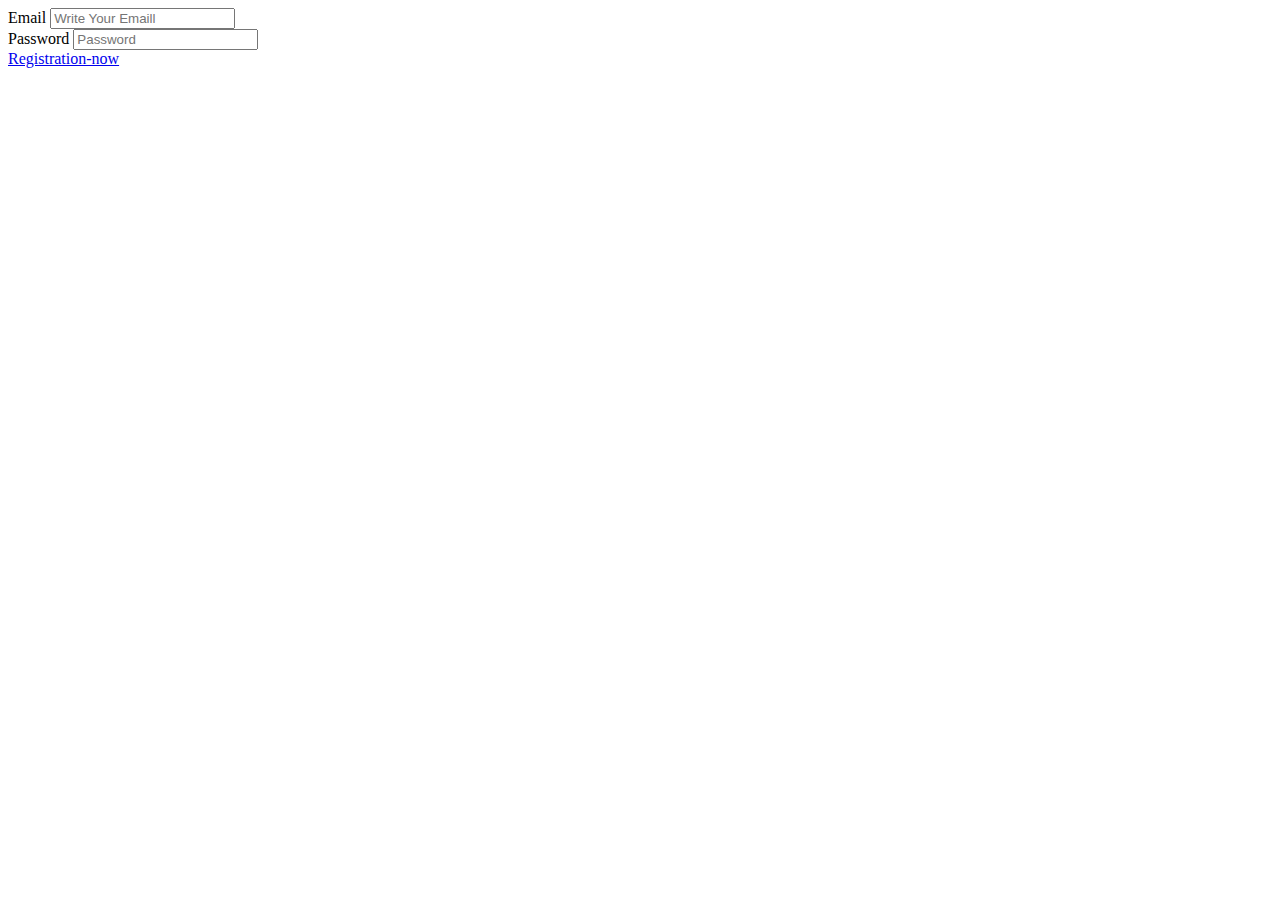
==== index2.html @ b51c6e48 "join section done" ====
<!doctype html>
<html lang="en">

<head>
    <meta charset="utf-8">
    <meta name="viewport" content="width=device-width, initial-scale=1">
    <title>Ragistrotion from</title>
    <link href="https://cdn.jsdelivr.net/npm/bootstrap@5.2.0/dist/css/bootstrap.min.css" rel="stylesheet"
        integrity="sha384-gH2yIJqKdNHPEq0n4Mqa/HGKIhSkIHeL5AyhkYV8i59U5AR6csBvApHHNl/vI1Bx" crossorigin="anonymous">
</head>

<body>

    <form
        class="row g-3 w-50 m-auto d-flex flex-lg-column flex-md-column flex-sm-column flex-xs-column justify-content-center align-items-center">
        <div class="col-12 ">
            <label for="staticEmail2" class="">Email</label>
            <input type="email" class="form-control" name="" id="staticEmail2" placeholder="Write Your Emaill">

        </div>
        <div class=" col-12 ">
            <label for="inputPassword2" class="">Password</label>
            <input type="password" class="form-control" id="inputPassword2" placeholder="Password">
        </div>
        <div class="col-12 ">
            <a class="btn btn-primary" href="index.html">Registration-now</a>
        </div>
    </form>


    <script src="https://cdn.jsdelivr.net/npm/bootstrap@5.2.0/dist/js/bootstrap.bundle.min.js"
        integrity="sha384-A3rJD856KowSb7dwlZdYEkO39Gagi7vIsF0jrRAoQmDKKtQBHUuLZ9AsSv4jD4Xa"
        crossorigin="anonymous"></script>
</body>

</html>
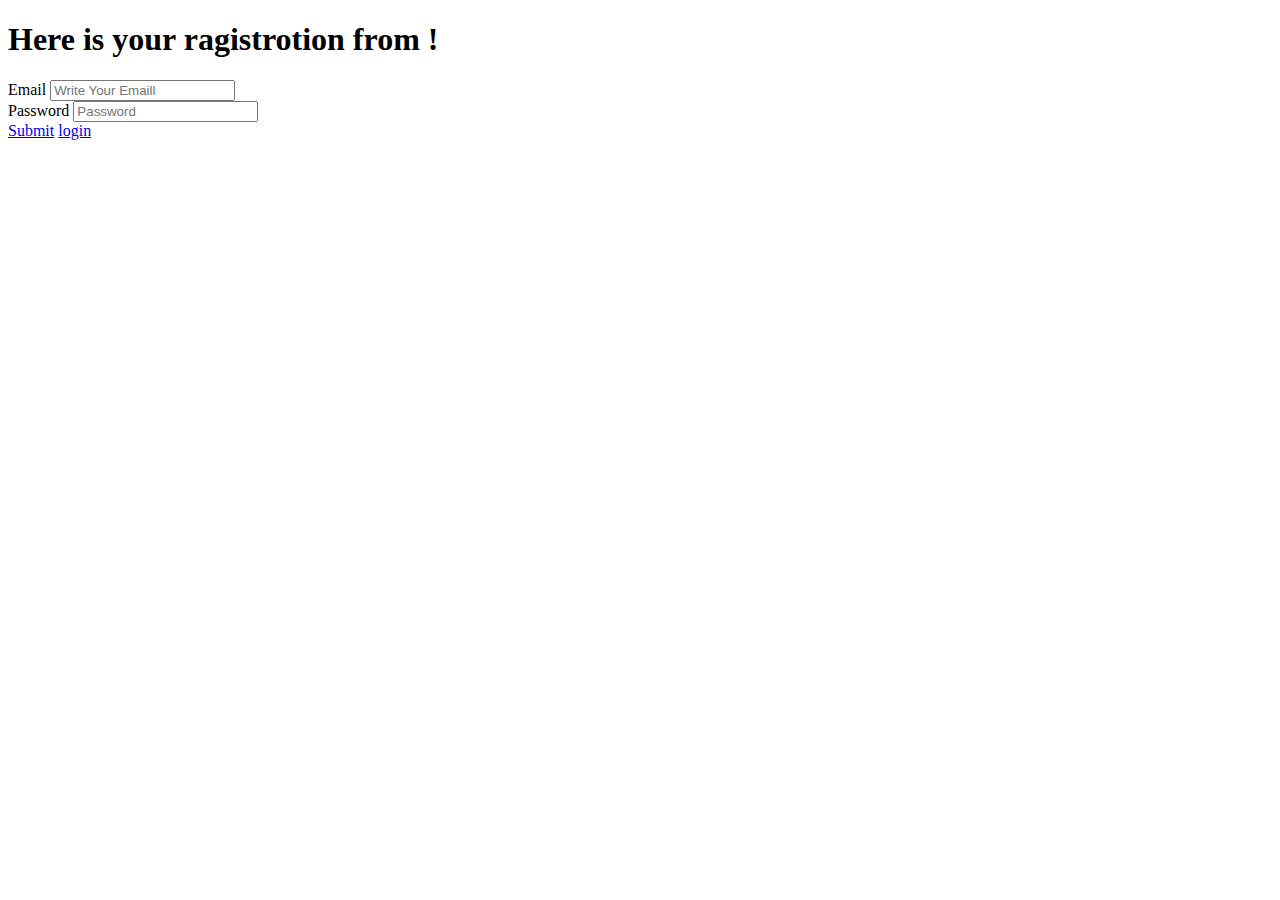
==== commit 48a54d47: "quistion section done" ====
--- a/index2.html
+++ b/index2.html
@@ -10,9 +10,10 @@
 </head>
 
 <body>
+    <h1 class="text-center text-success my-3">Here is your ragistrotion from ! </h1>
 
     <form
-        class="row g-3 w-50 m-auto d-flex flex-lg-column flex-md-column flex-sm-column flex-xs-column justify-content-center align-items-center">
+        class="text-white bg-success rounded-2 row g-3 w-50 m-auto d-flex flex-lg-column flex-md-column flex-sm-column flex-xs-column justify-content-center align-items-center">
         <div class="col-12 ">
             <label for="staticEmail2" class="">Email</label>
             <input type="email" class="form-control" name="" id="staticEmail2" placeholder="Write Your Emaill">
@@ -23,7 +24,8 @@
             <input type="password" class="form-control" id="inputPassword2" placeholder="Password">
         </div>
         <div class="col-12 ">
-            <a class="btn btn-primary" href="index.html">Registration-now</a>
+            <a class="btn btn-primary" href="index.html">Submit</a>
+            <a class="btn btn-primary" href="index.html">login</a>
         </div>
     </form>
 
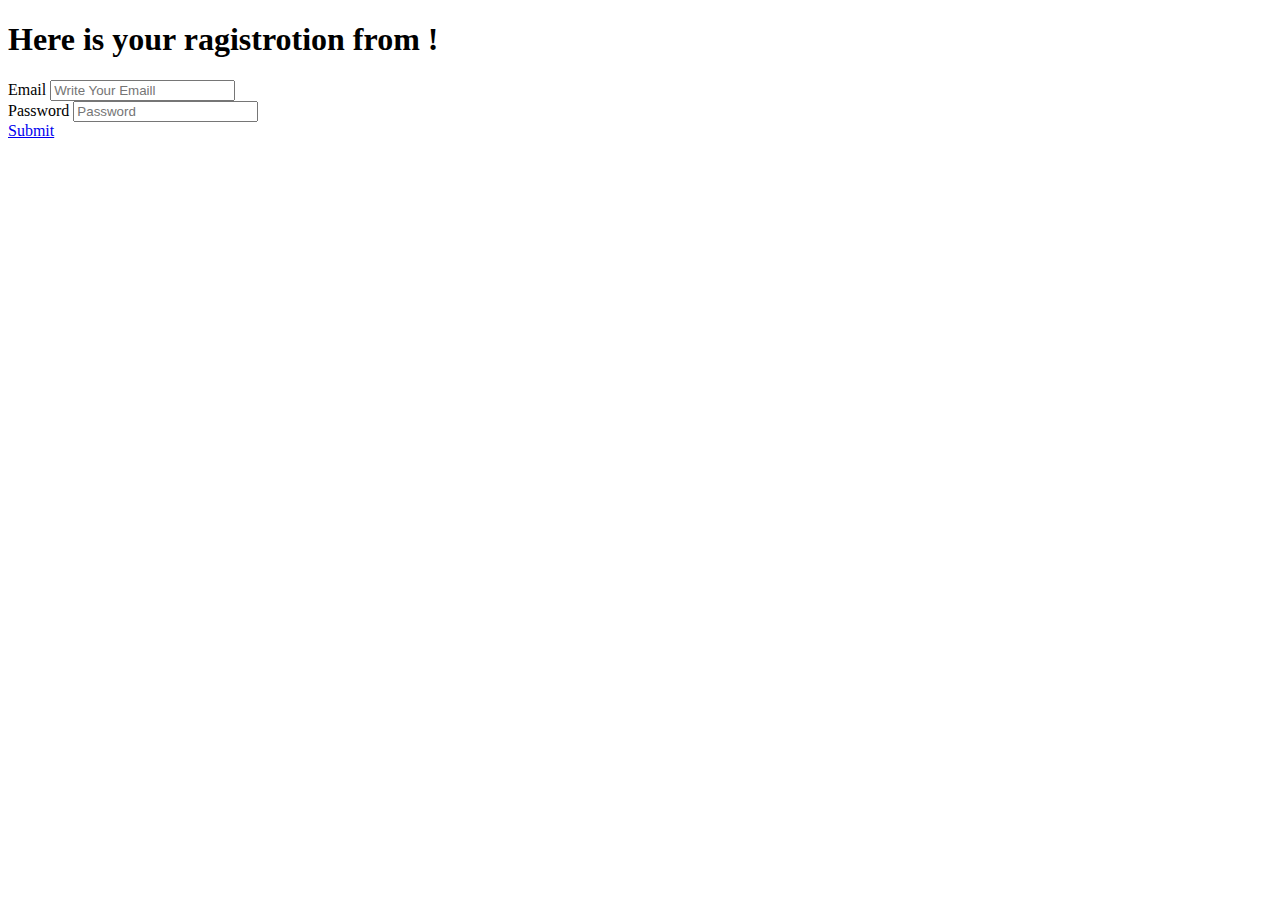
==== commit 82301626: "student meet section done" ====
--- a/index2.html
+++ b/index2.html
@@ -13,7 +13,7 @@
     <h1 class="text-center text-success my-3">Here is your ragistrotion from ! </h1>
 
     <form
-        class="text-white bg-success rounded-2 row g-3 w-50 m-auto d-flex flex-lg-column flex-md-column flex-sm-column flex-xs-column justify-content-center align-items-center">
+        class="p-3 text-white bg-success rounded-2 row g-3 w-50 m-auto d-flex flex-lg-column flex-md-column flex-sm-column flex-xs-column justify-content-center align-items-center">
         <div class="col-12 ">
             <label for="staticEmail2" class="">Email</label>
             <input type="email" class="form-control" name="" id="staticEmail2" placeholder="Write Your Emaill">
@@ -25,7 +25,7 @@
         </div>
         <div class="col-12 ">
             <a class="btn btn-primary" href="index.html">Submit</a>
-            <a class="btn btn-primary" href="index.html">login</a>
+            <!-- <a class="btn btn-primary" href="index.html">login</a> -->
         </div>
     </form>
 
